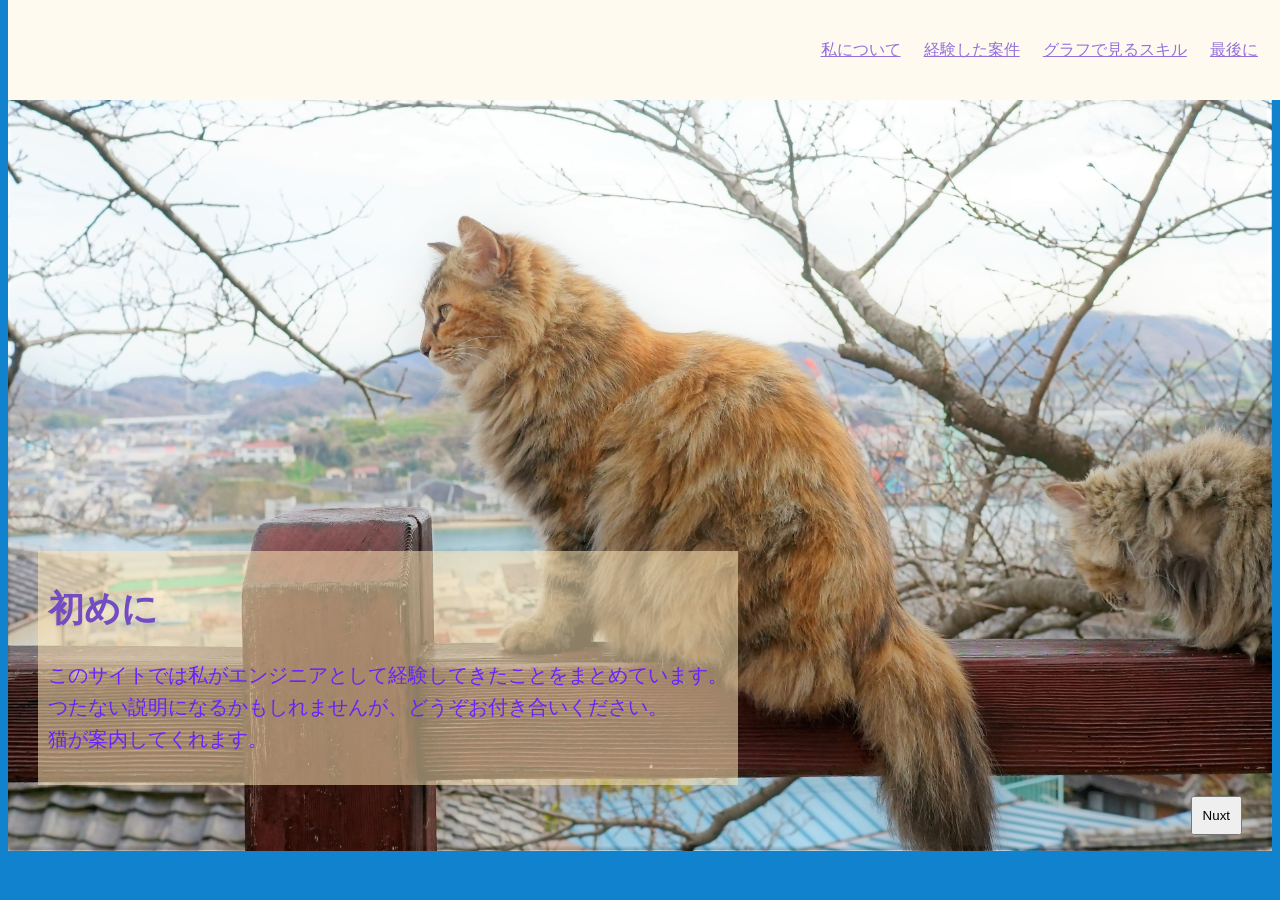
==== index.html @ 2c2bc1fb "トップページ骨組み作成" ====
<!DOCTYPE html>
<html lang="ja">

<head>
    <meta charset="UTF-8" />
    <meta http-equiv="X-UA-Compatible" content="IE=edge" />
    <meta name="viewport" content="width=device-width, initial-scale=1.0" />
    <link rel="stylesheet" type="text/css" href="./css/style.css" media="all" />
    <title>ポートフォリオ</title>
</head>

<body>
    <!-- ローディング画面 -->
    <div class="loading">
        <p class="loading-text">Loading...</p>
        <div class="spinner"></div>
    </div>
    <header>
        <nav class="nav-right">
            <ul class="nav-list">
                <li><a href="profile.html">私について</a></li>
                <li><a href="experience.html">経験した案件</a></li>
                <li><a href="skill.html">グラフで見るスキル</a></li>
                <li><a href="last.html">最後に</a></li>
            </ul>
        </nav>
    </header>
    <main>
        <div class="overlay-elements">
            <img src="./images/DSC01792.jpg" alt="公園の野良猫が座っている写真" class="img-full" loading="lazy">
            <div class="text-position fadein">
                <h1 class="caption">初めに</h1>
                <p class="mainText">このサイトでは私がエンジニアとして経験してきたことをまとめています。</br>
                    つたない説明になるかもしれませんが、どうぞお付き合いください。</br>
                    猫が案内してくれます。
                </p>
            </div>
            <button type=“button” onclick="location.href='file:///C:/Users/moogl/Desktop/kotono/portfolio/profile.html'"
                class="nuxtButton-position fadein">Nuxt</button>
        </div>
    </main>
    <script src="js/script.js"></script>
</body>

</html>
---- css/style.css ----
.img-full {
    /* 画像の幅を100%に設定し、高さは自動調整 */
    width: 100%;
    height: auto;
}

.nav-list {
    display: flex;
    /* 要素間のスペースを均等に配置 */
    justify-content: space-between;
    /* リスト全体の幅を35%に設定 */
    width: 35%;
    /* リストのデフォルトのスタイルをリセット */
    list-style: none;
}

.nav-right {
    display: flex;
    /* 要素を右端に配置 */
    justify-content: flex-end;
    /* 高さを100pxに設定 */
    height: 100px;
    /* 垂直方向に中央揃え */
    align-items: center;
    /* 右側に余白を追加 */
    padding-right: 30px;
}

a {
    /* フォントの種類を指定 */
    font-family: 'MS PGothic';
    /* 文字の色を指定 */
    color: mediumpurple;
}

header {
    /* ヘッダーの背景色を設定 */
    background-color: floralwhite;
    /* ヘッダーを固定する */
    position: fixed;
    /* 一番上から０pxの位置にヘッダーを固定 */
    top: 0;
    /* ヘッダーを画面いっぱいに広げる */
    width: 100%;
    /* 他の要素より前面に表示 */
    z-index: 1000;
}

.caption {
    /* フォントの種類を指定 */
    font-family: 'MS PGothic';
    /* 文字の色を指定 */
    color: rgb(115, 75, 194);
    /* 文字の大きさを指定 */
    font-size: 36px;
}

.mainText {
    /* フォントの種類を指定 */
    font-family: 'MS PGothic';
    /* 文字の色を指定 */
    color: rgb(107, 33, 254);
    /* 文字の大きさを指定 */
    font-size: 20px;
    /* 行間を少し広げる */
    line-height: 1.6;
}

.overlay-elements {
    /* 親要素にrelative */
    position: relative;
}

.text-position {
    /* 背景色を設定 */
    background-color: rgba(255, 231, 183, 0.543);
    /* 中の文章に合わせて横幅を調整 */
    display: inline-block;
    /* 余白を追加 */
    padding: 10px;
    /* 画像の左下に配置 */
    position: absolute;
    left: 30px;
    bottom: 70px;
}

.nuxtButton-position {
    /* 余白を追加 */
    padding: 10px;
    /* 画像の左下に配置 */
    position: absolute;
    right: 30px;
    bottom: 20px;
}

/* フェードインアニメーション用のスタイル */
.fadein {
    /* 最初は透明 */
    opacity: 0;
    /* 少し下にずらす */
    transform: translateY(30px);
    /* 変化をなめらかに */
    transition: all 0.5s ease-out;
}

.fadein.show {
    /* 表示 */
    opacity: 1;
    /* 元の位置に戻す */
    transform: translateY(0);
}

/* ローディング画面のスタイル */
.loading {
    /*ローディング画面の縦横幅を画面いっぱいになるように指定*/
    width: 100vw;
    height: 100vh;
    /*ローディング画面の表示位置を固定*/
    position: fixed;
    top: 0;
    left: 0;
    background: #1082ce;
    display: flex;
    justify-content: center;
    align-items: center;
    flex-direction: column;
    /*ローディング画面を0.5秒かけて非表示にする*/
    transition: all 0.5s linear;
}

/*ローディング画面を非表示にする*/
.loading.loaded {
    /*0.5秒かけてopacityを0にする*/
    opacity: 0;
    visibility: hidden;
}

.loading-text {
    color: #FFF;
    font-size: 30px;
    font-weight: 700;
    margin-bottom: 30px;
    text-align: center;
}

.spinner {
    display: block;
    width: 30px;
    height: 30px;
    border-radius: 50%;
    border: 4px solid #FFF;
    border-left-color: #1082ce;
    /* アニメーションを1秒かけて実行 */
    animation: spinner-rotation 1s linear infinite;
}

/* アニメーションの設定 */
@keyframes spinner-rotation {
    0% {
        transform: rotate(0);
    }

    100% {
        transform: rotate(360deg);
    }
}

.content {
    width: 100%;
    height: 100vh;
    display: flex;
    justify-content: center;
    align-items: center;
}

.content-text {
    color: #333;
}
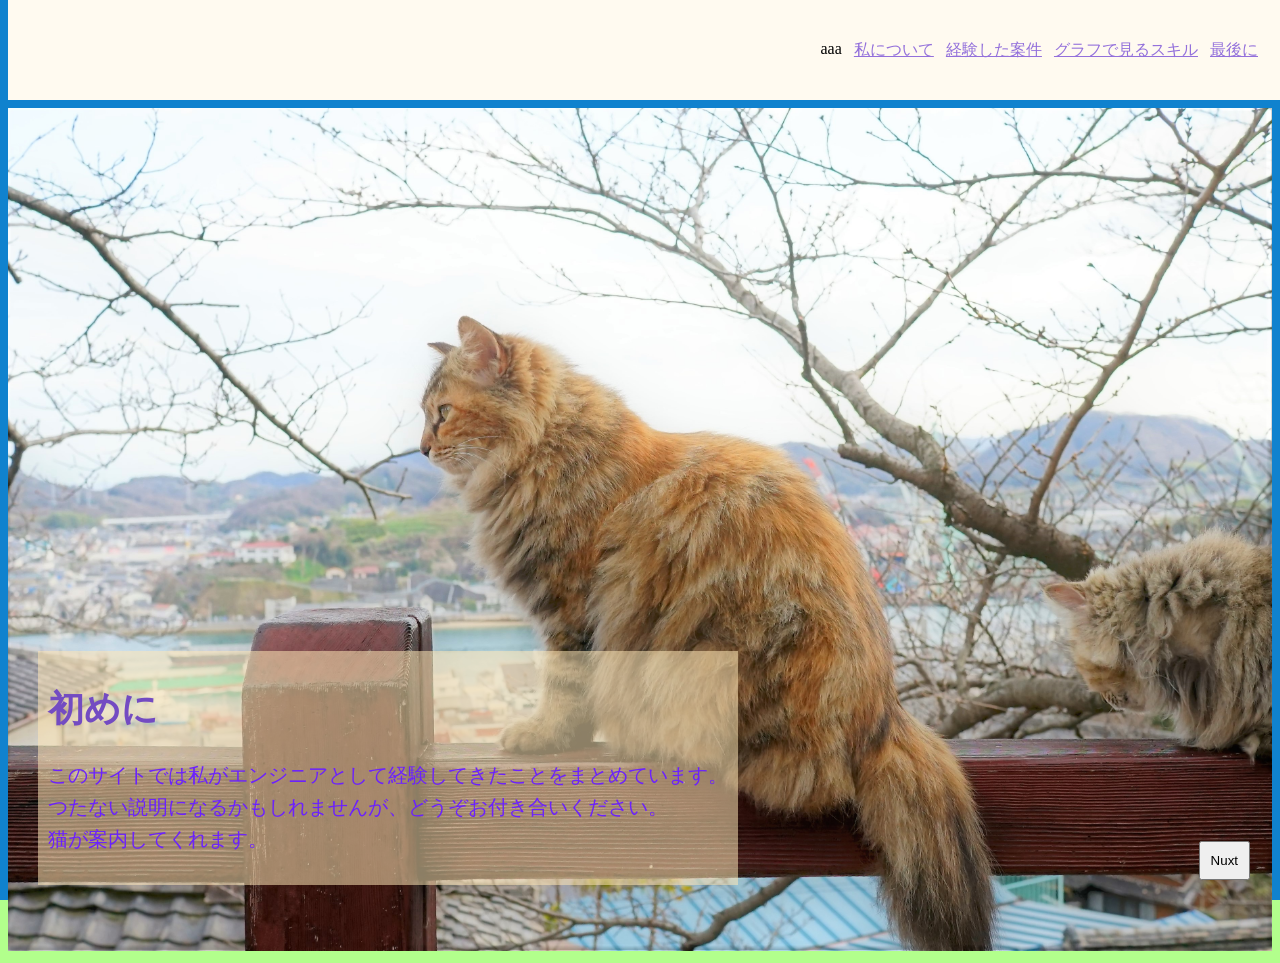
==== commit 1aa24f82: "プロフィール画面の骨組み作成" ====
--- a/index.html
+++ b/index.html
@@ -15,9 +15,11 @@
         <p class="loading-text">Loading...</p>
         <div class="spinner"></div>
     </div>
+    <!-- ヘッダー -->
     <header>
         <nav class="nav-right">
             <ul class="nav-list">
+                <li>aaa</li>
                 <li><a href="profile.html">私について</a></li>
                 <li><a href="experience.html">経験した案件</a></li>
                 <li><a href="skill.html">グラフで見るスキル</a></li>
@@ -25,18 +27,19 @@
             </ul>
         </nav>
     </header>
+    <!-- メイン画面 -->
     <main>
         <div class="overlay-elements">
             <img src="./images/DSC01792.jpg" alt="公園の野良猫が座っている写真" class="img-full" loading="lazy">
             <div class="text-position fadein">
                 <h1 class="caption">初めに</h1>
-                <p class="mainText">このサイトでは私がエンジニアとして経験してきたことをまとめています。</br>
-                    つたない説明になるかもしれませんが、どうぞお付き合いください。</br>
+                <p class="mainText">このサイトでは私がエンジニアとして経験してきたことをまとめています。<br>
+                    つたない説明になるかもしれませんが、どうぞお付き合いください。<br>
                     猫が案内してくれます。
                 </p>
             </div>
-            <button type=“button” onclick="location.href='file:///C:/Users/moogl/Desktop/kotono/portfolio/profile.html'"
-                class="nuxtButton-position fadein">Nuxt</button>
+            <button type="button" onclick="location.href='file:///C:/Users/moogl/Desktop/kotono/portfolio/profile.html'"
+                class="nuxtButton-position">Nuxt</button>
         </div>
     </main>
     <script src="js/script.js"></script>
--- a/css/style.css
+++ b/css/style.css
@@ -2,6 +2,12 @@
     /* 画像の幅を100%に設定し、高さは自動調整 */
     width: 100%;
     height: auto;
+}
+
+/* ヘッダーが fixed のためコンテンツが隠れないよう余白を追加 */
+main {
+    /* header の高さに合わせる */
+    padding-top: 100px;
 }
 
 .nav-list {
@@ -91,6 +97,46 @@
     position: absolute;
     right: 30px;
     bottom: 20px;
+    /* 固定する */
+    position: fixed;
+}
+
+.profileText {
+    display: flex;
+}
+
+.profileText-position {
+    height: 2000px;
+    /* 要素間のスペースを縦に均等に配置 */
+    display: flex;
+    flex-flow: column;
+    justify-content: space-around;
+}
+
+.profileText-position2 {
+    padding-top: 250px;
+    width: 100%;
+    height: 1500px;
+    /* 要素間のスペースを縦に均等に配置 */
+    display: flex;
+    flex-flow: column;
+    justify-content: space-around;
+    /* 右に寄せる */
+    align-items: flex-end;
+}
+
+.profileText-position-right {
+    /* 背景色を設定 */
+    background-color: rgba(255, 231, 183, 0.543);
+    /* 余白を追加 */
+    padding: 10px;
+}
+
+.profileText-position-left {
+    /* 背景色を設定 */
+    background-color: rgba(255, 183, 193, 0.543);
+    /* 余白を追加 */
+    padding: 10px;
 }
 
 /* フェードインアニメーション用のスタイル */
@@ -113,7 +159,7 @@
 /* ローディング画面のスタイル */
 .loading {
     /*ローディング画面の縦横幅を画面いっぱいになるように指定*/
-    width: 100vw;
+    width: 100%;
     height: 100vh;
     /*ローディング画面の表示位置を固定*/
     position: fixed;
@@ -175,4 +221,9 @@
 
 .content-text {
     color: #333;
+}
+
+/* 画面全体の背景を設定 */
+body {
+    background-color: #b2ff8c;
 }
